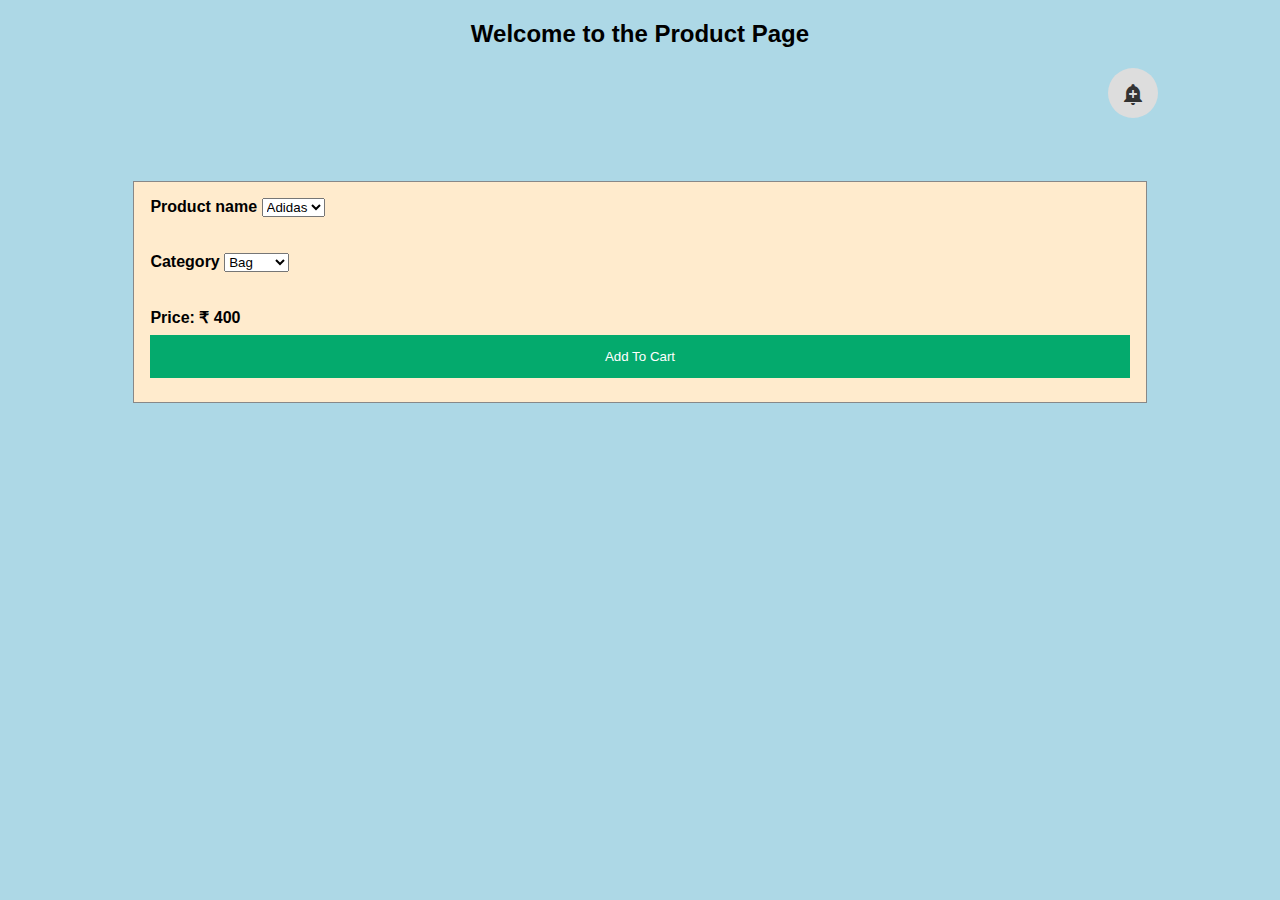
==== ProductPage.html @ f155caf3 "Update ProductPage.html" ====
<!DOCTYPE html>
<html lang="en" >

  <head>
    <link href="https://fonts.googleapis.com/icon?family=Material+Icons"
      rel="stylesheet">

 <script type="text/javascript">
      var clevertap = {event:[], profile:[], account:[], onUserLogin:[], notifications:[], privacy:[]};
   // replace with the CLEVERTAP_ACCOUNT_ID with the actual ACCOUNT ID value from your Dashboard -> Settings page
  clevertap.account.push({"id": "44Z-RR4-R46Z"});
  clevertap.privacy.push({optOut: false}); //set the flag to true, if the user of the device opts out of sharing their data
  clevertap.privacy.push({useIP: true}); //set the flag to true, if the user agrees to share their IP data
  (function () {
          var wzrk = document.createElement('script');
          wzrk.type = 'text/javascript';
          wzrk.async = true;
          wzrk.src = ('https:' == document.location.protocol ? 'https://d2r1yp2w7bby2u.cloudfront.net' : 'http://static.clevertap.com') + '/js/a.js?v=0';
          var s = document.getElementsByTagName('script')[0];
          s.parentNode.insertBefore(wzrk, s);
  })();
  </script>  

  <script>



  </script>
  


    <meta charset="UTF-8">
    <title>CodePen - TestCT</title>
    <link rel="stylesheet" href="./style.css">
  
  </head>
  <body style="background-color: lightblue;">

    
    <div>

<h2 style="text-align: center;">Welcome to the Product Page</h2>

<button type = "button" onclick="NotificationFN()" class= "icon-button" style="position: relative; border-radius: 50%; width: 50px; height: 50px; justify-content: center; display: flex; color: #333333; background: #dddddd; left: 1100px;" >

  <span class="material-icons">
    add_alert
    </span>

</button>


<script>

function NotificationFN()
{
  clevertap.notifications.push(
       {
    "titleText": "Selvin WebPush",
    "bodyText": "popupBodyText",
    "okButtonText": "okButtonText",
    "rejectButtonText": "rejectButtonText",
    
  }
    ); 
  
  console.log("Test Push")
}


 
 
 var logged_email = localStorage.getItem("Signup_EMAIL");
let ls_output = logged_email.toString();
console.log(ls_output)

clevertap.onUserLogin.push({
  "Site": {
    "Email": ls_output,
  }

});

function category_selected()
{
  var price = document.getElementById("category");
  if(price.value == "Shoes")
  {
     document.getElementById("shoes").style.visibility="visible";
     document.getElementById("bag").style.visibility="hidden";
     document.getElementById("hoodie").style.visibility = "hidden";
    
    
  }
  else if(price.value == "Hoodie")
  {
    document.getElementById("hoodie").style.visibility = "visible";
    document.getElementById("shoes").style.visibility="hidden";
    document.getElementById("bag").style.visibility = "hidden";
  }
  else
  {
    document.getElementById("hoodie").style.visibility = "hidden";
    document.getElementById("shoes").style.visibility="hidden";
    document.getElementById("bag").style.visibility = "visible";

  }
  
}

</script>

<form class="Product">
  <div class="container">
    

   

    <label for="Pname"><b>Product name </b></label>
    <select name="Product" id="Pname">
      <option value="Adidas">Adidas</option>
      <option value="Nike">Nike</option>
      <option value="Puma">Puma</option>
      
      </select></br></br></br>

    <label for="Category"><b>Category</b></label>
    
    <select onchange="category_selected()" name="Category" id="category">
      <option value="Bag">Bag</option>
      <option value="Shoes">Shoes</option>
      <option value="Hoodie">Hoodie</option>
      
      </select></br></br></br>
    <label for="Price"><b>Price: </b></label>
    <label id="bag"><b>₹ 400</b></label>  
    <label id="shoes" style="visibility: hidden;"><b>₹ 500</b></label>  
    <label id="hoodie" style="visibility: hidden;"><b>₹ 700</b></label>  

    

    <button onclick="AddToCartFn()">Add To Cart</button>

    <script>

  //    var localSTR =JSON.parse(localStorage.getItem("SignupDetails"))

      for (let i = 0; i < localStorage.length; i++) {

        const key = localStorage.key(i);
        const value = localStorage.getItem(key);
        
            
   
             
            if(i == 0)
            {

              console.log(value);
       
            const email = value[0];
           

           console.log(email)
              
          
            }

            }

              

        
             

             

            
                              
   
        
     

      

     

     //  Add to cart function 
 function AddToCartFn()
     {
      
      

      clevertap.event.push("Added To Cart", {
        "Product name":  document.getElementById('Pname').value, 
  "Category": document.getElementById('category').value,
   
   
 
      
 } );
 alert("Product Added to Cart")
}

    </script>
      

    </div>

  </div>

</div>

</form>

  </body>
  </html>
---- style.css ----
body {font-family: Arial, Helvetica, sans-serif;}

/* Full-width input fields */
input[type=text], [type=email], input[type=password] {
  width: 100%;
  padding: 12px 20px;
  margin: 8px 0;
  display: inline-block;
  border: 1px solid #ccc;
  box-sizing: border-box;
}
input[type=tel] {
  width: 100%;
  padding: 12px 20px;
  margin: 8px 0;
  display: inline-block;
  border: 1px solid #ccc;
  box-sizing: border-box;
}

input[type=text]:focus, [type=email]:focus, input[type=password]:focus, input[type=tel]:focus  {
  background-color: #ddd;
  outline: none;
}

button {
  background-color: #04AA6D;
  color: white;
  padding: 14px 20px;
  margin: 8px 0;
  border: none;
  cursor: pointer;
  width: 100%;
}



button:hover {
  opacity: 0.8;
}

.cancelbtn {
  width: auto;
  padding: 14px 20px;
  background-color: #f44336;
}

.container {
  padding: 16px;
}

span.psw {
  float: right;
  padding-top: 16px;
}

.modal2 {
  display: none; /* Hidden by default */
  position: fixed; /* Stay in place */
  z-index: 1; /* Sit on top */
  left: 0;
  top: 0;
  width: 100%; /* Full width */
  height: 100%; /* Full height */
  overflow: auto; /* Enable scroll if needed */
  background-color: #474e5d;
  padding-top: 50px;
}

.modal1
{
   background-color: #474e5d;
  padding-top: 50px;
}

.modal-content {
  background-color: #fefefe;
  margin: 5% auto 15% auto; /* 5% from the top, 15% from the bottom and centered */
  border: 1px solid #888;
  width: 80%; /* Could be more or less, depending on screen size */
}

.Product {
  background-color: blanchedalmond;
  margin: 5% auto 15% auto; /* 5% from the top, 15% from the bottom and centered */
  border: 1px solid #888;
  width: 80%; /* Could be more or less, depending on screen size */
}


hr {
  border: 1px solid #f1f1f1;
  margin-bottom: 25px;
}
 
/* The Close Button (x) */
.close {
  position: absolute;
  right: 35px;
  top: 15px;
  font-size: 40px;
  font-weight: bold;
  color: #f1f1f1;
}

.close:hover,
.close:focus {
  color: #f44336;
  cursor: pointer;
}

/* Clear floats */
.clearfix::after {
  content: "";
  clear: both;
  display: table;
}




/* Change styles for cancel button and signup button on extra small screens */
@media screen and (max-width: 300px) {
  .cancelbtn, .signupbtn {
     width: 100%;
  }
}
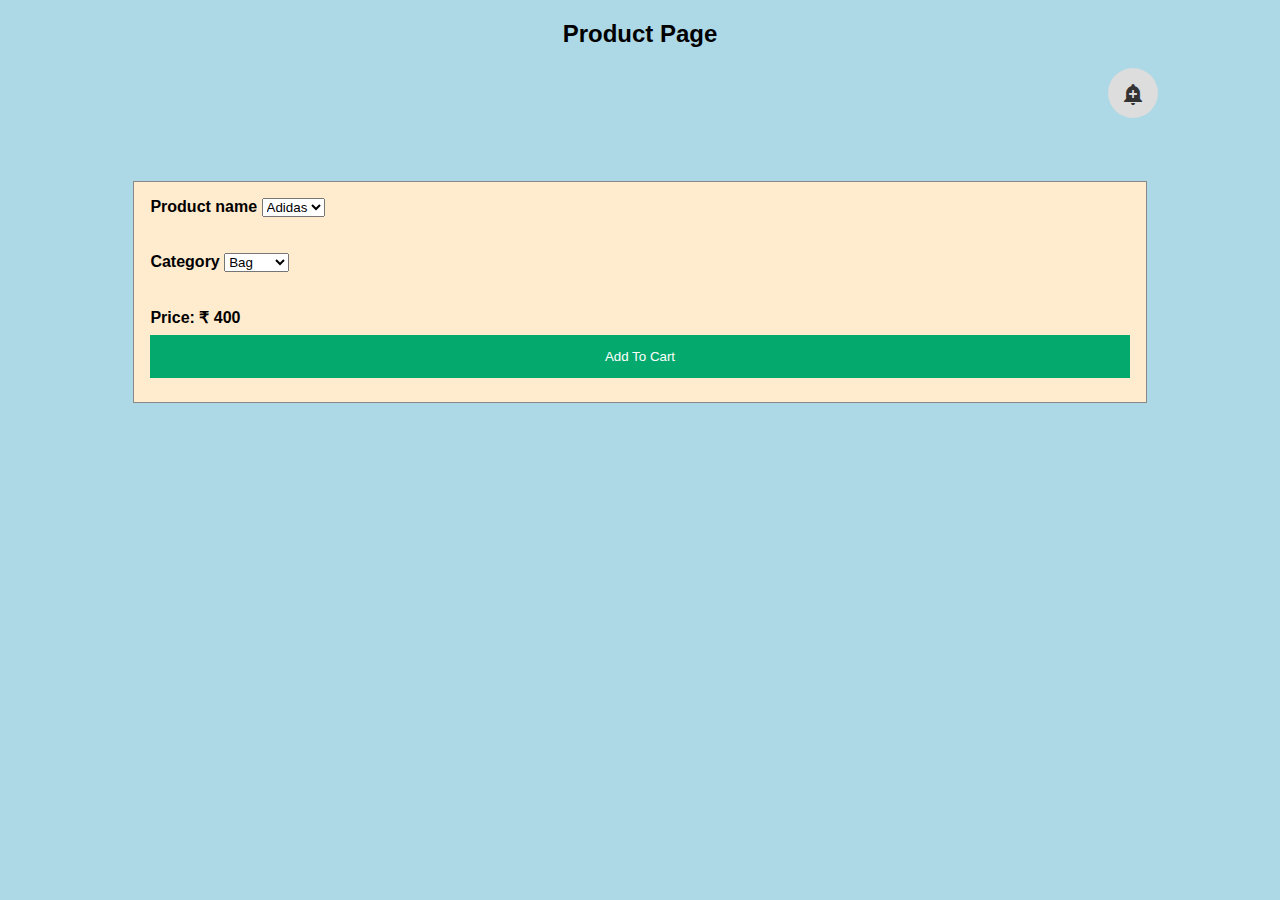
==== commit 2a151d7e: "Update ProductPage.html" ====
--- a/ProductPage.html
+++ b/ProductPage.html
@@ -39,7 +39,7 @@
     
     <div>
 
-<h2 style="text-align: center;">Welcome to the Product Page</h2>
+<h2 style="text-align: center;">Product Page</h2>
 
 <button type = "button" onclick="NotificationFN()" class= "icon-button" style="position: relative; border-radius: 50%; width: 50px; height: 50px; justify-content: center; display: flex; color: #333333; background: #dddddd; left: 1100px;" >
 
@@ -204,6 +204,8 @@
 
     </script>
       
+      
+     <script src="js/main.js"></script>
 
     </div>
 
